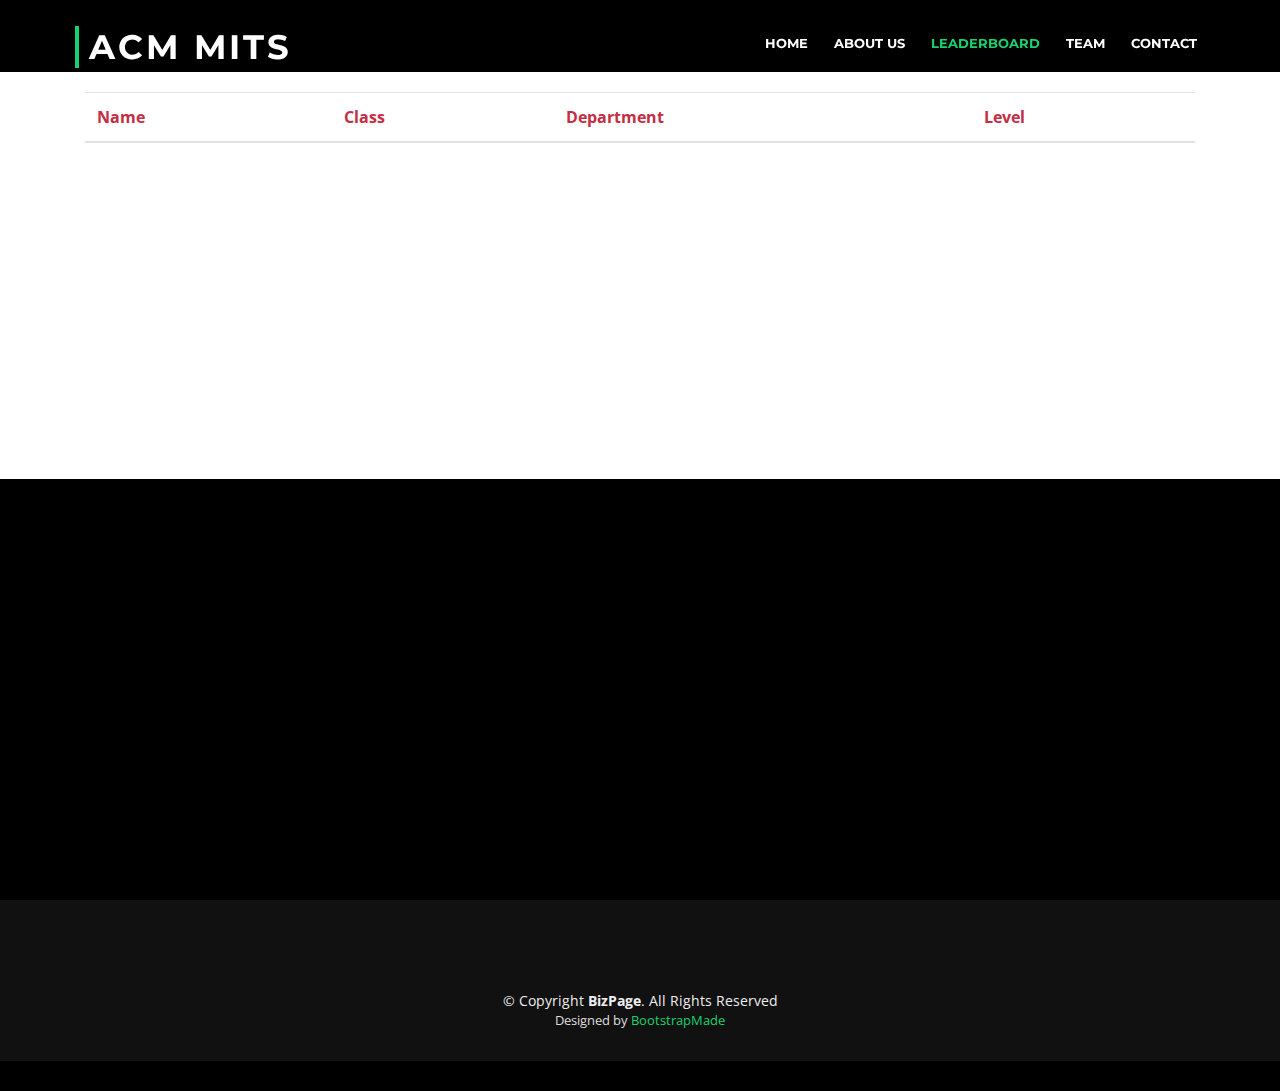
==== leaderboard.html @ e0879cdb "leaderboard added" ====
<!DOCTYPE html>
<html lang="en">
<head>
  <meta charset="utf-8">
  <title>Inquisition | MITS ACM</title>
  <meta content="width=device-width, initial-scale=1.0" name="viewport">
  <meta content="" name="keywords">
  <meta content="" name="description">

  <!-- Favicons -->
  <link href="img/favicon.png" rel="icon">
  <link href="img/apple-touch-icon.png" rel="apple-touch-icon">

  <!-- Google Fonts -->
  <link href="https://fonts.googleapis.com/css?family=Open+Sans:300,300i,400,400i,700,700i|Montserrat:300,400,500,700" rel="stylesheet">

  <!-- Bootstrap CSS File -->
  <link href="lib/bootstrap/css/bootstrap.min.css" rel="stylesheet">

  <!-- Libraries CSS Files -->
  <link href="lib/font-awesome/css/font-awesome.min.css" rel="stylesheet">
  <link href="lib/animate/animate.min.css" rel="stylesheet">
  <link href="lib/ionicons/css/ionicons.min.css" rel="stylesheet">
  <link href="lib/owlcarousel/assets/owl.carousel.min.css" rel="stylesheet">
  <link href="lib/lightbox/css/lightbox.min.css" rel="stylesheet">

  <!-- Main Stylesheet File -->
  <link href="css/style.css" rel="stylesheet">

  <!-- =======================================================
    Theme Name: BizPage
    Theme URL: https://bootstrapmade.com/bizpage-bootstrap-business-template/
    Author: BootstrapMade.com
    License: https://bootstrapmade.com/license/
  ======================================================= -->
</head>

<body>

  <!--==========================
    Header
  ============================-->
  <header id="header">
    <div class="container-fluid">

      <div id="logo" class="pull-left">
        <h1><a href="#intro" class="scrollto">ACM MITS</a></h1>
        <!-- Uncomment below if you prefer to use an image logo -->
        <!-- <a href="#intro"><img src="img/logo.png" alt="" title="" /></a>-->
      </div>

      <nav id="nav-menu-container">
        <ul class="nav-menu">
          <li><a href="index.html#intro">Home</a></li>
          <li><a href="index.html#about">About Us</a></li>
          <li  class="menu-active"><a href="#leaderboard">Leaderboard</a></li>         
          <li><a href="index.html#team">Team</a></li>
         
          <li><a href="#contact">Contact</a></li>
        </ul>
      </nav><!-- #nav-menu-container -->
    </div>
  </header> 
<!-- #header -->
 
 <!--==========================
    Table
  ============================-->
<section id="intro">
  <br><BR><BR>
    <section style="background-color: rgb(255, 255, 255); padding-top: 20px; padding-bottom: 20rem;">
      <div class="container col-md-offset-2 ">
          <div class="row">
              <div class="col-xs-12 col-md-12 table-responsive">
                  <table class="table table-hover"><thead style="color: rgb(195, 46, 69);">
                    <tr>
                        <th>Name</th>
                        <th>Class</th>
                        <th>Department</th>
                        <th>Level</th></tr>

                      </thead> 
                      <tbody>
                        
                      </tbody></table>
                    </div>
                  </div>
                </div>
              </section>
            </section>
</body>
 <!--==========================
    Table
  ============================-->


  <!--==========================
    Footer
  ============================-->

  <footer id="footer">
    <div class="footer-top">
      <div class="container">
    
    </div>

    <div class="container">
      <div class="copyright">
        &copy; Copyright <strong>BizPage</strong>. All Rights Reserved
      </div>
      <div class="credits">
        <!--
          All the links in the footer should remain intact.
          You can delete the links only if you purchased the pro version.
          Licensing information: https://bootstrapmade.com/license/
          Purchase the pro version with working PHP/AJAX contact form: https://bootstrapmade.com/buy/?theme=BizPage
        -->
        Designed by <a href="https://bootstrapmade.com/">BootstrapMade</a>
      </div>
    </div>
  </footer><!-- #footer -->

  <a href="#" class="back-to-top"><i class="fa fa-chevron-up"></i></a>
  <!-- Uncomment below i you want to use a preloader -->
  <!-- <div id="preloader"></div> -->

  <!-- JavaScript Libraries -->
  <script src="lib/jquery/jquery.min.js"></script>
  <script src="lib/jquery/jquery-migrate.min.js"></script>
  <script src="lib/bootstrap/js/bootstrap.bundle.min.js"></script>
  <script src="lib/easing/easing.min.js"></script>
  <script src="lib/superfish/hoverIntent.js"></script>
  <script src="lib/superfish/superfish.min.js"></script>
  <script src="lib/wow/wow.min.js"></script>
  <script src="lib/waypoints/waypoints.min.js"></script>
  <script src="lib/counterup/counterup.min.js"></script>
  <script src="lib/owlcarousel/owl.carousel.min.js"></script>
  <script src="lib/isotope/isotope.pkgd.min.js"></script>
  <script src="lib/lightbox/js/lightbox.min.js"></script>
  <script src="lib/touchSwipe/jquery.touchSwipe.min.js"></script>
  <!-- Contact Form JavaScript File -->
  <script src="contactform/contactform.js"></script>

  <!-- Template Main Javascript File -->
  <script src="js/main.js"></script>

</body>
</html>
---- css/style.css ----
/*
  Theme Name: BizPage
  Theme URL: https://bootstrapmade.com/bizpage-bootstrap-business-template/
  Author: BootstrapMade.com
  License: https://bootstrapmade.com/license/
*/

/*--------------------------------------------------------------
# General
--------------------------------------------------------------*/

body {
  background: #fff;
  color: #666666;
  font-family: "Open Sans", sans-serif;
}

a {
  color: #18d26e;
  transition: 0.5s;
}

a:hover,
a:active,
a:focus {
  color: #18d36e;
  outline: none;
  text-decoration: none;
}

p {
  padding: 0;
  margin: 0 0 30px 0;
}

h1,
h2,
h3,
h4,
h5,
h6 {
  font-family: "Montserrat", sans-serif;
  font-weight: 400;
  margin: 0 0 20px 0;
  padding: 0;
}

/* Back to top button */

.back-to-top {
  position: fixed;
  display: none;
  background: #18d26e;
  color: #fff;
  width: 44px;
  height: 44px;
  text-align: center;
  line-height: 1;
  font-size: 16px;
  border-radius: 50%;
  right: 15px;
  bottom: 15px;
  transition: background 0.5s;
  z-index: 11;
}

.back-to-top i {
  padding-top: 12px;
  color: #fff;
}

/* Prelaoder */

#preloader {
  position: fixed;
  top: 0;
  left: 0;
  right: 0;
  bottom: 0;
  z-index: 9999;
  overflow: hidden;
  background: #fff;
}

#preloader:before {
  content: "";
  position: fixed;
  top: calc(50% - 30px);
  left: calc(50% - 30px);
  border: 6px solid #f2f2f2;
  border-top: 6px solid #18d26e;
  border-radius: 50%;
  width: 60px;
  height: 60px;
  -webkit-animation: animate-preloader 1s linear infinite;
  animation: animate-preloader 1s linear infinite;
}

@-webkit-keyframes animate-preloader {
  0% {
    -webkit-transform: rotate(0deg);
    transform: rotate(0deg);
  }

  100% {
    -webkit-transform: rotate(360deg);
    transform: rotate(360deg);
  }
}

@keyframes animate-preloader {
  0% {
    -webkit-transform: rotate(0deg);
    transform: rotate(0deg);
  }

  100% {
    -webkit-transform: rotate(360deg);
    transform: rotate(360deg);
  }
}

/*--------------------------------------------------------------
# Header
--------------------------------------------------------------*/

#header {
  padding: 30px 0;
  height: 92px;
  position: fixed;
  left: 0;
  top: 0;
  right: 0;
  transition: all 0.5s;
  z-index: 997;
}

#header.header-scrolled {
  background: rgba(0, 0, 0, 0.9);
  padding: 20px 0;
  height: 72px;
  transition: all 0.5s;
}

#header #logo {
  float: left;
}

#header #logo h1 {
  font-size: 34px;
  margin: 0;
  padding: 0;
  line-height: 1;
  font-family: "Montserrat", sans-serif;
  font-weight: 700;
  letter-spacing: 3px;
}

#header #logo h1 a,
#header #logo h1 a:hover {
  color: #fff;
  padding-left: 10px;
  border-left: 4px solid #18d26e;
}

#header #logo img {
  padding: 0;
  margin: 0;
}

/*--------------------------------------------------------------
# Intro Section
--------------------------------------------------------------*/

#intro {
  display: table;
  width: 100%;
  height: 100vh;
  background: #000;
}

#intro .carousel-item {
  width: 100%;
  height: 100vh;
  background-size: cover;
  background-position: center;
  background-repeat: no-repeat;
}

#intro .carousel-item::before {
  content: '';
  background-color: rgba(0, 0, 0, 0.7);
  position: absolute;
  height: 100%;
  width: 100%;
  top: 0;
  right: 0;
  left: 0;
  bottom: 0;
}

#intro .carousel-container {
  display: -webkit-box;
  display: -webkit-flex;
  display: -ms-flexbox;
  display: flex;
  -webkit-box-pack: center;
  -webkit-justify-content: center;
  -ms-flex-pack: center;
  justify-content: center;
  -webkit-box-align: center;
  -webkit-align-items: center;
  -ms-flex-align: center;
  align-items: center;
  position: absolute;
  bottom: 0;
  top: 0;
  left: 0;
  right: 0;
}

#intro .carousel-background img {
  max-width: 100%;
}

#intro .carousel-content {
  text-align: center;
}

#intro h2 {
  color: #fff;
  margin-bottom: 30px;
  font-size: 48px;
  font-weight: 700;
}

#intro p {
  width: 80%;
  margin: 0 auto 30px auto;
  color: #fff;
}

#intro .carousel-fade {
  overflow: hidden;
}

#intro .carousel-fade .carousel-inner .carousel-item {
  transition-property: opacity;
}

#intro .carousel-fade .carousel-inner .carousel-item,
#intro .carousel-fade .carousel-inner .active.carousel-item-left,
#intro .carousel-fade .carousel-inner .active.carousel-item-right {
  opacity: 0;
}

#intro .carousel-fade .carousel-inner .active,
#intro .carousel-fade .carousel-inner .carousel-item-next.carousel-item-left,
#intro .carousel-fade .carousel-inner .carousel-item-prev.carousel-item-right {
  opacity: 1;
  transition: 0.5s;
}

#intro .carousel-fade .carousel-inner .carousel-item-next,
#intro .carousel-fade .carousel-inner .carousel-item-prev,
#intro .carousel-fade .carousel-inner .active.carousel-item-left,
#intro .carousel-fade .carousel-inner .active.carousel-item-right {
  left: 0;
  -webkit-transform: translate3d(0, 0, 0);
  transform: translate3d(0, 0, 0);
}

#intro .carousel-control-prev,
#intro .carousel-control-next {
  width: 10%;
}

#intro .carousel-control-next-icon,
#intro .carousel-control-prev-icon {
  background: none;
  font-size: 32px;
  line-height: 1;
}

#intro .carousel-indicators li {
  cursor: pointer;
}

#intro .btn-get-started {
  font-family: "Montserrat", sans-serif;
  font-weight: 500;
  font-size: 16px;
  letter-spacing: 1px;
  display: inline-block;
  padding: 8px 32px;
  border-radius: 50px;
  transition: 0.5s;
  margin: 10px;
  color: #fff;
  background: #18d26e ;
}

#intro .btn-get-started:hover {
  background: #fff;
  color: #18d26e;
}

/*--------------------------------------------------------------
# Navigation Menu
--------------------------------------------------------------*/

/* Nav Menu Essentials */

.nav-menu,
.nav-menu * {
  margin: 0;
  padding: 0;
  list-style: none;
}

.nav-menu ul {
  position: absolute;
  display: none;
  top: 100%;
  left: 0;
  z-index: 99;
}

.nav-menu li {
  position: relative;
  white-space: nowrap;
}

.nav-menu > li {
  float: left;
}

.nav-menu li:hover > ul,
.nav-menu li.sfHover > ul {
  display: block;
}

.nav-menu ul ul {
  top: 0;
  left: 100%;
}

.nav-menu ul li {
  min-width: 180px;
}

/* Nav Menu Arrows */

.sf-arrows .sf-with-ul {
  padding-right: 30px;
}

.sf-arrows .sf-with-ul:after {
  content: "\f107";
  position: absolute;
  right: 15px;
  font-family: FontAwesome;
  font-style: normal;
  font-weight: normal;
}

.sf-arrows ul .sf-with-ul:after {
  content: "\f105";
}

/* Nav Meu Container */

#nav-menu-container {
  float: right;
  margin: 0;
}

/* Nav Meu Styling */

.nav-menu a {
  padding: 0 8px 10px 8px;
  text-decoration: none;
  display: inline-block;
  color: #fff;
  font-family: "Montserrat", sans-serif;
  font-weight: 700;
  font-size: 13px;
  text-transform: uppercase;
  outline: none;
}

.nav-menu li:hover > a,
.nav-menu > .menu-active > a {
  color: #18d26e;
}

.nav-menu > li {
  margin-left: 10px;
}

.nav-menu ul {
  margin: 4px 0 0 0;
  padding: 10px;
  box-shadow: 0px 0px 30px rgba(127, 137, 161, 0.25);
  background: #fff;
}

.nav-menu ul li {
  transition: 0.3s;
}

.nav-menu ul li a {
  padding: 10px;
  color: #333;
  transition: 0.3s;
  display: block;
  font-size: 13px;
  text-transform: none;
}

.nav-menu ul li:hover > a {
  color: #18d26e;
}

.nav-menu ul ul {
  margin: 0;
}

/* Mobile Nav Toggle */

#mobile-nav-toggle {
  position: fixed;
  right: 0;
  top: 0;
  z-index: 999;
  margin: 20px 20px 0 0;
  border: 0;
  background: none;
  font-size: 24px;
  display: none;
  transition: all 0.4s;
  outline: none;
  cursor: pointer;
}

#mobile-nav-toggle i {
  color: #fff;
}

/* Mobile Nav Styling */

#mobile-nav {
  position: fixed;
  top: 0;
  padding-top: 18px;
  bottom: 0;
  z-index: 998;
  background: rgba(0, 0, 0, 0.8);
  left: -260px;
  width: 260px;
  overflow-y: auto;
  transition: 0.4s;
}

#mobile-nav ul {
  padding: 0;
  margin: 0;
  list-style: none;
}

#mobile-nav ul li {
  position: relative;
}

#mobile-nav ul li a {
  color: #fff;
  font-size: 13px;
  text-transform: uppercase;
  overflow: hidden;
  padding: 10px 22px 10px 15px;
  position: relative;
  text-decoration: none;
  width: 100%;
  display: block;
  outline: none;
  font-weight: 700;
  font-family: "Montserrat", sans-serif;
}

#mobile-nav ul li a:hover {
  color: #18d26e;
}

#mobile-nav ul li li {
  padding-left: 30px;
}

#mobile-nav ul li.menu-active a {
  color: #18d26e;
}

#mobile-nav ul .menu-has-children i {
  position: absolute;
  right: 0;
  z-index: 99;
  padding: 15px;
  cursor: pointer;
  color: #fff;
}

#mobile-nav ul .menu-has-children i.fa-chevron-up {
  color: #18d26e;
}

#mobile-nav ul .menu-has-children li a {
  text-transform: none;
}

#mobile-nav ul .menu-item-active {
  color: #18d26e;
}

#mobile-body-overly {
  width: 100%;
  height: 100%;
  z-index: 997;
  top: 0;
  left: 0;
  position: fixed;
  background: rgba(0, 0, 0, 0.7);
  display: none;
}

/* Mobile Nav body classes */

body.mobile-nav-active {
  overflow: hidden;
}

body.mobile-nav-active #mobile-nav {
  left: 0;
}

body.mobile-nav-active #mobile-nav-toggle {
  color: #fff;
}

/*--------------------------------------------------------------
# Sections
--------------------------------------------------------------*/

/* Sections Header
--------------------------------*/

.section-header h3 {
  font-size: 32px;
  color: #111;
  text-transform: uppercase;
  text-align: center;
  font-weight: 700;
  position: relative;
  padding-bottom: 15px;
}

.section-header h3::before {
  content: '';
  position: absolute;
  display: block;
  width: 120px;
  height: 1px;
  background: #ddd;
  bottom: 1px;
  left: calc(50% - 60px);
}

.section-header h3::after {
  content: '';
  position: absolute;
  display: block;
  width: 40px;
  height: 3px;
  background: #18d26e;
  bottom: 0;
  left: calc(50% - 20px);
}

.section-header p {
  text-align: center;
  padding-bottom: 30px;
  color: #333;
}

/* Section with background
--------------------------------*/

.section-bg {
  background: #f7f7f7;
}

/* Featured Services Section
--------------------------------*/

#featured-services {
  background: #000;
}

#featured-services .box {
  padding: 30px 20px;
}

#featured-services .box-bg {
  background-image: linear-gradient(0deg, #000000 0%, #242323 50%, #000000 100%);
}

#featured-services i {
  color: #18d26e;
  font-size: 48px;
  display: inline-block;
  line-height: 1;
}

#featured-services h4 {
  font-weight: 400;
  margin: 15px 0;
  font-size: 18px;
}

#featured-services h4 a {
  color: #fff;
}

#featured-services h4 a:hover {
  color: #18d26e;
}

#featured-services p {
  font-size: 14px;
  line-height: 24px;
  color: #fff;
  margin-bottom: 0;
}

/* About Us Section
--------------------------------*/

#about {
  background: url("../img/about-bg.jpg") center top no-repeat fixed;
  background-size: cover;
  padding: 60px 0 40px 0;
  position: relative;
}

#about::before {
  content: '';
  position: absolute;
  left: 0;
  right: 0;
  top: 0;
  bottom: 0;
  background: rgba(255, 255, 255, 0.92);
  z-index: 9;
}

#about .container {
  position: relative;
  z-index: 10;
}

#about .about-col {
  background: #fff;
  border-radius: 0 0 4px 4px;
  box-shadow: 0px 2px 12px rgba(0, 0, 0, 0.08);
  margin-bottom: 20px;
  

}

#about .about-col .img {
  position: relative;
}

#about .about-col .img img {
  border-radius: 4px 4px 0 0;
}

#about .about-col .icon {
  width: 64px;
  height: 64px;
  padding-top: 8px;
  text-align: center;
  position: absolute;
  background-color: #18d26e;
  border-radius: 50%;
  text-align: center;
  border: 4px solid #fff;
  left: calc( 50% - 32px);
  bottom: -30px;
  transition: 0.3s;
}

#about .about-col i {
  font-size: 36px;
  line-height: 1;
  color: #fff;
  transition: 0.3s;
}

#about .about-col:hover .icon {
  background-color: #fff;
}

#about .about-col:hover i {
  color: #18d26e;
}

#about .about-col h2 {
  color: #000;
  text-align: center;
  font-weight: 700;
  font-size: 20px;
  padding: 0;
  margin: 40px 0 12px 0;
}

#about .about-col h2 a {
  color: #000;
}

#about .about-col h2 a:hover {
  color: #18d26e;
}

#about .about-col p {
  font-size: 14px;
  line-height: 24px;
  color: #333;
  margin-bottom: 0;
  padding: 0 20px 20px 20px;
}

/* Services Section
--------------------------------*/

#services {
  background: #fff;
  background-size: cover;
  padding: 60px 0 40px 0;
}

#services .box {
  margin-bottom: 30px;
}

#services .icon {
  float: left;
}

#services .icon i {
  color: #18d26e;
  font-size: 36px;
  line-height: 1;
  transition: 0.5s;
}

#services .title {
  margin-left: 60px;
  font-weight: 700;
  margin-bottom: 15px;
  font-size: 18px;
}

#services .title a {
  color: #111;
}

#services .box:hover .title a {
  color: #18d26e;
}

#services .description {
  font-size: 14px;
  margin-left: 60px;
  line-height: 24px;
  margin-bottom: 0;
}

/* Call To Action Section
--------------------------------*/

#call-to-action {
  background: linear-gradient(rgba(0, 142, 99, 0.1), rgba(0, 0, 0, 0.1)), url(../img/call-to-action-bg.jpg) fixed center center;
  background-size: cover;
  padding: 60px 0;
}

#call-to-action h3 {
  color: #fff;
  font-size: 28px;
  font-weight: 700;
}

#call-to-action p {
  color: #fff;
}

#call-to-action .cta-btn {
  font-family: "Montserrat", sans-serif;
  text-transform: uppercase;
  font-weight: 500;
  font-size: 16px;
  letter-spacing: 1px;
  display: inline-block;
  padding: 8px 28px;
  border-radius: 25px;
  transition: 0.5s;
  margin-top: 10px;
  border: 2px solid #fff;
  color: #fff;
}

#call-to-action .cta-btn:hover {
  background: #18d26e;
  border: 2px solid #18d26e;
}

/* Call To Action Section
--------------------------------*/

#skills {
  padding: 60px 0;
}

#skills .progress {
  height: 35px;
  margin-bottom: 10px;
}

#skills .progress .skill {
  font-family: "Open Sans", sans-serif;
  line-height: 35px;
  padding: 0;
  margin: 0 0 0 20px;
  text-transform: uppercase;
}

#skills .progress .skill .val {
  float: right;
  font-style: normal;
  margin: 0 20px 0 0;
}

#skills .progress-bar {
  width: 1px;
  text-align: left;
  transition: .9s;
}

/* Facts Section
--------------------------------*/

#facts {
  background: url("../img/facts-bg.jpg") center top no-repeat fixed;
  background-size: cover;
  padding: 60px 0 0 0;
  position: relative;
}

#facts::before {
  content: '';
  position: absolute;
  left: 0;
  right: 0;
  top: 0;
  bottom: 0;
  background: rgba(255, 255, 255, 0.88);
  z-index: 9;
}

#facts .container {
  position: relative;
  z-index: 10;
}

#facts .counters span {
  font-family: "Montserrat", sans-serif;
  font-weight: bold;
  font-size: 48px;
  display: block;
  color: #18d26e;
}

#facts .counters p {
  padding: 0;
  margin: 0 0 20px 0;
  font-family: "Montserrat", sans-serif;
  font-size: 14px;
  color: #111;
}

#facts .facts-img {
  text-align: center;
  padding-top: 30px;
}

/* Portfolio Section
--------------------------------*/

#portfolio {
  padding: 60px 0;
}

#portfolio #portfolio-flters {
  padding: 0;
  margin: 5px 0 35px 0;
  list-style: none;
  text-align: center;
}

#portfolio #portfolio-flters li {
  cursor: pointer;
  margin: 15px 15px 15px 0;
  display: inline-block;
  padding: 10px 20px;
  font-size: 12px;
  line-height: 20px;
  color: #666666;
  border-radius: 4px;
  text-transform: uppercase;
  background: #fff;
  margin-bottom: 5px;
  transition: all 0.3s ease-in-out;
}

#portfolio #portfolio-flters li:hover,
#portfolio #portfolio-flters li.filter-active {
  background: #18d26e;
  color: #fff;
}

#portfolio #portfolio-flters li:last-child {
  margin-right: 0;
}

#portfolio .portfolio-wrap {
  box-shadow: 0px 2px 12px rgba(0, 0, 0, 0.08);
  transition: 0.3s;
}

#portfolio .portfolio-wrap:hover {
  box-shadow: 0px 4px 14px rgba(0, 0, 0, 0.16);
}

#portfolio .portfolio-item {
  position: relative;
  height: 360px;
  overflow: hidden;
}

#portfolio .portfolio-item figure {
  background: #000;
  overflow: hidden;
  height: 240px;
  position: relative;
  border-radius: 4px 4px 0 0;
  margin: 0;
}

#portfolio .portfolio-item figure:hover img {
  opacity: 0.4;
  transition: 0.3s;
}

#portfolio .portfolio-item figure .link-preview,
#portfolio .portfolio-item figure .link-details {
  position: absolute;
  display: inline-block;
  opacity: 0;
  line-height: 1;
  text-align: center;
  width: 36px;
  height: 36px;
  background: #fff;
  border-radius: 50%;
  transition: 0.2s linear;
}

#portfolio .portfolio-item figure .link-preview i,
#portfolio .portfolio-item figure .link-details i {
  padding-top: 6px;
  font-size: 22px;
  color: #333;
}

#portfolio .portfolio-item figure .link-preview:hover,
#portfolio .portfolio-item figure .link-details:hover {
  background: #18d26e;
}

#portfolio .portfolio-item figure .link-preview:hover i,
#portfolio .portfolio-item figure .link-details:hover i {
  color: #fff;
}

#portfolio .portfolio-item figure .link-preview {
  left: calc(50% - 38px);
  top: calc(50% - 18px);
}

#portfolio .portfolio-item figure .link-details {
  right: calc(50% - 38px);
  top: calc(50% - 18px);
}

#portfolio .portfolio-item figure:hover .link-preview {
  opacity: 1;
  left: calc(50% - 44px);
}

#portfolio .portfolio-item figure:hover .link-details {
  opacity: 1;
  right: calc(50% - 44px);
}

#portfolio .portfolio-item .portfolio-info {
  background: #fff;
  text-align: center;
  padding: 30px;
  height: 90px;
  border-radius: 0 0 3px 3px;
}

#portfolio .portfolio-item .portfolio-info h4 {
  font-size: 18px;
  line-height: 1px;
  font-weight: 700;
  margin-bottom: 18px;
  padding-bottom: 0;
}

#portfolio .portfolio-item .portfolio-info h4 a {
  color: #333;
}

#portfolio .portfolio-item .portfolio-info h4 a:hover {
  color: #18d26e;
}

#portfolio .portfolio-item .portfolio-info p {
  padding: 0;
  margin: 0;
  color: #b8b8b8;
  font-weight: 500;
  font-size: 14px;
  text-transform: uppercase;
}

/* Clients Section
--------------------------------*/

#clients {
  padding: 60px 0;
}

#clients img {
  max-width: 100%;
  opacity: 0.5;
  transition: 0.3s;
  padding: 15px 0;
}

#clients img:hover {
  opacity: 1;
}

#clients .owl-nav,
#clients .owl-dots {
  margin-top: 5px;
  text-align: center;
}

#clients .owl-dot {
  display: inline-block;
  margin: 0 5px;
  width: 12px;
  height: 12px;
  border-radius: 50%;
  background-color: #ddd;
}

#clients .owl-dot.active {
  background-color: #18d26e;
}

/* Testimonials Section
--------------------------------*/

#testimonials {
  padding: 60px 0;
}

#testimonials .section-header {
  margin-bottom: 40px;
}

#testimonials .testimonial-item {
  text-align: center;
}

#testimonials .testimonial-item .testimonial-img {
  width: 120px;
  border-radius: 50%;
  border: 4px solid #fff;
  margin: 0 auto;
}

#testimonials .testimonial-item h3 {
  font-size: 20px;
  font-weight: bold;
  margin: 10px 0 5px 0;
  color: #111;
}

#testimonials .testimonial-item h4 {
  font-size: 14px;
  color: #999;
  margin: 0 0 15px 0;
}

#testimonials .testimonial-item .quote-sign-left {
  margin-top: -15px;
  padding-right: 10px;
  display: inline-block;
  width: 37px;
}

#testimonials .testimonial-item .quote-sign-right {
  margin-bottom: -15px;
  padding-left: 10px;
  display: inline-block;
  max-width: 100%;
  width: 37px;
}

#testimonials .testimonial-item p {
  font-style: italic;
  margin: 0 auto 15px auto;
}

#testimonials .owl-nav,
#testimonials .owl-dots {
  margin-top: 5px;
  text-align: center;
}

#testimonials .owl-dot {
  display: inline-block;
  margin: 0 5px;
  width: 12px;
  height: 12px;
  border-radius: 50%;
  background-color: #ddd;
}

#testimonials .owl-dot.active {
  background-color: #18d26e;
}

/* Team Section
--------------------------------*/

#team {
  background: #fff;
  padding: 60px 0;
}

#team .member {
  text-align: center;
  margin-bottom: 20px;
  background: #000;
  position: relative;
}

#team .member .member-info {
  opacity: 0;
  display: -webkit-box;
  display: -webkit-flex;
  display: -ms-flexbox;
  display: flex;
  -webkit-box-pack: center;
  -webkit-justify-content: center;
  -ms-flex-pack: center;
  justify-content: center;
  -webkit-box-align: center;
  -webkit-align-items: center;
  -ms-flex-align: center;
  align-items: center;
  position: absolute;
  bottom: 0;
  top: 0;
  left: 0;
  right: 0;
  transition: 0.2s;
}

#team .member .member-info-content {
  margin-top: -50px;
  transition: margin 0.2s;
}

#team .member:hover .member-info {
  background: rgba(0, 0, 0, 0.7);
  opacity: 1;
  transition: 0.4s;
}

#team .member:hover .member-info-content {
  margin-top: 0;
  transition: margin 0.4s;
}

#team .member h4 {
  font-weight: 700;
  margin-bottom: 2px;
  font-size: 18px;
  color: #fff;
}

#team .member span {
  font-style: italic;
  display: block;
  font-size: 13px;
  color: #fff;
}

#team .member .social {
  margin-top: 15px;
}

#team .member .social a {
  transition: none;
  color: #fff;
}

#team .member .social a:hover {
  color: #18d26e;
}

#team .member .social i {
  font-size: 18px;
  margin: 0 2px;
}

/* Contact Section
--------------------------------*/

#contact {
  padding: 60px 0;
}

#contact .contact-info {
  margin-bottom: 20px;
  text-align: center;
}

#contact .contact-info i {
  font-size: 48px;
  display: inline-block;
  margin-bottom: 10px;
  color: #18d26e;
}

#contact .contact-info address,
#contact .contact-info p {
  margin-bottom: 0;
  color: #000;
}

#contact .contact-info h3 {
  font-size: 18px;
  margin-bottom: 15px;
  font-weight: bold;
  text-transform: uppercase;
  color: #999;
}

#contact .contact-info a {
  color: #000;
}

#contact .contact-info a:hover {
  color: #18d26e;
}

#contact .contact-address,
#contact .contact-phone,
#contact .contact-email {
  margin-bottom: 20px;
}

#contact .form #sendmessage {
  color: #18d26e;
  border: 1px solid #18d26e;
  display: none;
  text-align: center;
  padding: 15px;
  font-weight: 600;
  margin-bottom: 15px;
}

#contact .form #errormessage {
  color: red;
  display: none;
  border: 1px solid red;
  text-align: center;
  padding: 15px;
  font-weight: 600;
  margin-bottom: 15px;
}

#contact .form #sendmessage.show,
#contact .form #errormessage.show,
#contact .form .show {
  display: block;
}

#contact .form .validation {
  color: red;
  display: none;
  margin: 0 0 20px;
  font-weight: 400;
  font-size: 13px;
}

#contact .form input,
#contact .form textarea {
  padding: 10px 14px;
  border-radius: 0;
  box-shadow: none;
  font-size: 15px;
}

#contact .form button[type="submit"] {
  background: #18d26e;
  border: 0;
  padding: 10px 30px;
  color: #fff;
  transition: 0.4s;
  cursor: pointer;
}

#contact .form button[type="submit"]:hover {
  background: #13a456;
}

/*--------------------------------------------------------------
# Footer
--------------------------------------------------------------*/

#footer {
  background: #000;
  padding: 0 0 30px 0;
  color: #eee;
  font-size: 14px;
}

#footer .footer-top {
  background: #111;
  padding: 60px 0 30px 0;
}

#footer .footer-top .footer-info {
  margin-bottom: 30px;
}

#footer .footer-top .footer-info h3 {
  font-size: 34px;
  margin: 0 0 20px 0;
  padding: 2px 0 2px 10px;
  line-height: 1;
  font-family: "Montserrat", sans-serif;
  font-weight: 700;
  letter-spacing: 3px;
  border-left: 4px solid #18d26e;
}

#footer .footer-top .footer-info p {
  font-size: 14px;
  line-height: 24px;
  margin-bottom: 0;
  font-family: "Montserrat", sans-serif;
  color: #eee;
}

#footer .footer-top .social-links a {
  font-size: 18px;
  display: inline-block;
  background: #333;
  color: #eee;
  line-height: 1;
  padding: 8px 0;
  margin-right: 4px;
  border-radius: 50%;
  text-align: center;
  width: 36px;
  height: 36px;
  transition: 0.3s;
}

#footer .footer-top .social-links a:hover {
  background: #18d26e;
  color: #fff;
}

#footer .footer-top h4 {
  font-size: 14px;
  font-weight: bold;
  color: #fff;
  text-transform: uppercase;
  position: relative;
  padding-bottom: 12px;
}

#footer .footer-top h4::before,
#footer .footer-top h4::after {
  content: '';
  position: absolute;
  left: 0;
  bottom: 0;
  height: 2px;
}

#footer .footer-top h4::before {
  right: 0;
  background: #555;
}

#footer .footer-top h4::after {
  background: #18d26e;
  width: 60px;
}

#footer .footer-top .footer-links {
  margin-bottom: 30px;
}

#footer .footer-top .footer-links ul {
  list-style: none;
  padding: 0;
  margin: 0;
}

#footer .footer-top .footer-links ul i {
  padding-right: 8px;
  color: #ddd;
}

#footer .footer-top .footer-links ul li {
  border-bottom: 1px solid #333;
  padding: 10px 0;
}

#footer .footer-top .footer-links ul li:first-child {
  padding-top: 0;
}

#footer .footer-top .footer-links ul a {
  color: #eee;
}

#footer .footer-top .footer-links ul a:hover {
  color: #18d26e;
}

#footer .footer-top .footer-contact {
  margin-bottom: 30px;
}

#footer .footer-top .footer-contact p {
  line-height: 26px;
}

#footer .footer-top .footer-newsletter {
  margin-bottom: 30px;
}

#footer .footer-top .footer-newsletter input[type="email"] {
  border: 0;
  padding: 6px 8px;
  width: 65%;
}

#footer .footer-top .footer-newsletter input[type="submit"] {
  background: #18d26e;
  border: 0;
  width: 35%;
  padding: 6px 0;
  text-align: center;
  color: #fff;
  transition: 0.3s;
  cursor: pointer;
}

#footer .footer-top .footer-newsletter input[type="submit"]:hover {
  background: #13a456;
}

#footer .copyright {
  text-align: center;
  padding-top: 30px;
}

#footer .credits {
  text-align: center;
  font-size: 13px;
  color: #ddd;
}

/*--------------------------------------------------------------
# Responsive Media Queries
--------------------------------------------------------------*/

@media (min-width: 768px) {
  #contact .contact-address,
  #contact .contact-phone,
  #contact .contact-email {
    padding: 20px 0;
  }

  #contact .contact-phone {
    border-left: 1px solid #ddd;
    border-right: 1px solid #ddd;
  }
}

@media (min-width: 992px) {
  #testimonials .testimonial-item p {
    width: 80%;
  }
}

@media (min-width: 1024px) {
  #header #logo {
    padding-left: 60px;
  }

  #intro p {
    width: 100%;
  
  }

  #intro .carousel-control-prev,
  #intro .carousel-control-next {
    width: 5%;
  }

  #nav-menu-container {
    padding-right: 60px;
  }
}

@media (max-width: 768px) {
  .back-to-top {
    bottom: 15px;
  }

  #header #logo h1 {
    font-size: 28px;
  }

  #header #logo img {
    max-height: 40px;
  }

  #intro h2 {
    font-size: 28px;

  }

  #nav-menu-container {
    display: none;
  }

  #mobile-nav-toggle {
    display: inline;
  }
}
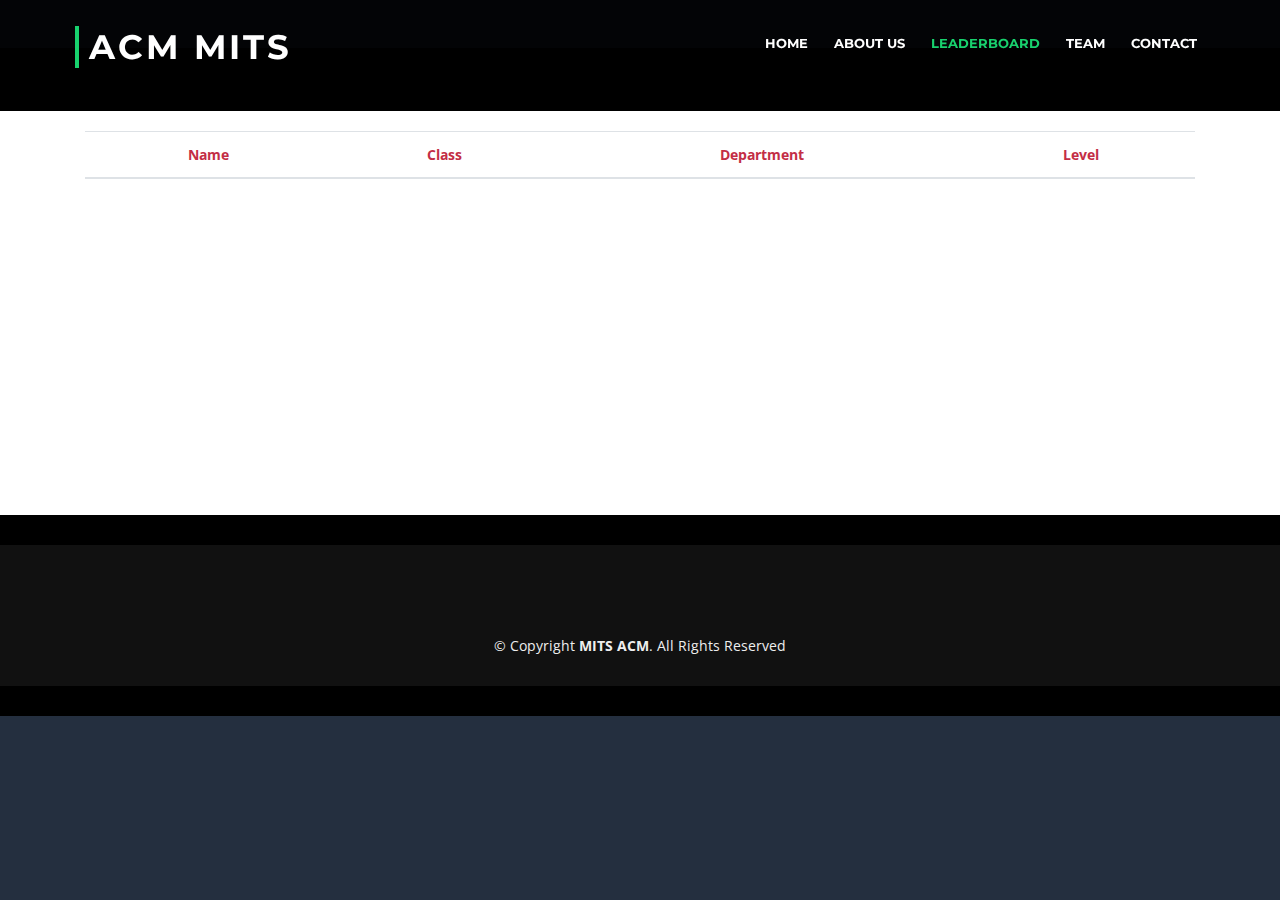
==== commit 47601770: "loader updated" ====
--- a/leaderboard.html
+++ b/leaderboard.html
@@ -1,148 +1,163 @@
-<!DOCTYPE html>
-<html lang="en">
-<head>
-  <meta charset="utf-8">
-  <title>Inquisition | MITS ACM</title>
-  <meta content="width=device-width, initial-scale=1.0" name="viewport">
-  <meta content="" name="keywords">
-  <meta content="" name="description">
-
-  <!-- Favicons -->
-  <link href="img/favicon.png" rel="icon">
-  <link href="img/apple-touch-icon.png" rel="apple-touch-icon">
-
-  <!-- Google Fonts -->
-  <link href="https://fonts.googleapis.com/css?family=Open+Sans:300,300i,400,400i,700,700i|Montserrat:300,400,500,700" rel="stylesheet">
-
-  <!-- Bootstrap CSS File -->
-  <link href="lib/bootstrap/css/bootstrap.min.css" rel="stylesheet">
-
-  <!-- Libraries CSS Files -->
-  <link href="lib/font-awesome/css/font-awesome.min.css" rel="stylesheet">
-  <link href="lib/animate/animate.min.css" rel="stylesheet">
-  <link href="lib/ionicons/css/ionicons.min.css" rel="stylesheet">
-  <link href="lib/owlcarousel/assets/owl.carousel.min.css" rel="stylesheet">
-  <link href="lib/lightbox/css/lightbox.min.css" rel="stylesheet">
-
-  <!-- Main Stylesheet File -->
-  <link href="css/style.css" rel="stylesheet">
-
-  <!-- =======================================================
-    Theme Name: BizPage
-    Theme URL: https://bootstrapmade.com/bizpage-bootstrap-business-template/
-    Author: BootstrapMade.com
-    License: https://bootstrapmade.com/license/
-  ======================================================= -->
-</head>
-
-<body>
-
-  <!--==========================
-    Header
-  ============================-->
-  <header id="header">
-    <div class="container-fluid">
-
-      <div id="logo" class="pull-left">
-        <h1><a href="#intro" class="scrollto">ACM MITS</a></h1>
-        <!-- Uncomment below if you prefer to use an image logo -->
-        <!-- <a href="#intro"><img src="img/logo.png" alt="" title="" /></a>-->
-      </div>
-
-      <nav id="nav-menu-container">
-        <ul class="nav-menu">
-          <li><a href="index.html#intro">Home</a></li>
-          <li><a href="index.html#about">About Us</a></li>
-          <li  class="menu-active"><a href="#leaderboard">Leaderboard</a></li>         
-          <li><a href="index.html#team">Team</a></li>
-         
-          <li><a href="#contact">Contact</a></li>
-        </ul>
-      </nav><!-- #nav-menu-container -->
-    </div>
-  </header> 
-<!-- #header -->
- 
- <!--==========================
-    Table
-  ============================-->
-<section id="intro">
-  <br><BR><BR>
-    <section style="background-color: rgb(255, 255, 255); padding-top: 20px; padding-bottom: 20rem;">
-      <div class="container col-md-offset-2 ">
-          <div class="row">
-              <div class="col-xs-12 col-md-12 table-responsive">
-                  <table class="table table-hover"><thead style="color: rgb(195, 46, 69);">
-                    <tr>
-                        <th>Name</th>
-                        <th>Class</th>
-                        <th>Department</th>
-                        <th>Level</th></tr>
-
-                      </thead> 
-                      <tbody>
-                        
-                      </tbody></table>
-                    </div>
-                  </div>
-                </div>
-              </section>
-            </section>
-</body>
- <!--==========================
-    Table
-  ============================-->
-
-
-  <!--==========================
-    Footer
-  ============================-->
-
-  <footer id="footer">
-    <div class="footer-top">
-      <div class="container">
-    
-    </div>
-
-    <div class="container">
-      <div class="copyright">
-        &copy; Copyright <strong>BizPage</strong>. All Rights Reserved
-      </div>
-      <div class="credits">
-        <!--
-          All the links in the footer should remain intact.
-          You can delete the links only if you purchased the pro version.
-          Licensing information: https://bootstrapmade.com/license/
-          Purchase the pro version with working PHP/AJAX contact form: https://bootstrapmade.com/buy/?theme=BizPage
-        -->
-        Designed by <a href="https://bootstrapmade.com/">BootstrapMade</a>
-      </div>
-    </div>
-  </footer><!-- #footer -->
-
-  <a href="#" class="back-to-top"><i class="fa fa-chevron-up"></i></a>
-  <!-- Uncomment below i you want to use a preloader -->
-  <!-- <div id="preloader"></div> -->
-
-  <!-- JavaScript Libraries -->
-  <script src="lib/jquery/jquery.min.js"></script>
-  <script src="lib/jquery/jquery-migrate.min.js"></script>
-  <script src="lib/bootstrap/js/bootstrap.bundle.min.js"></script>
-  <script src="lib/easing/easing.min.js"></script>
-  <script src="lib/superfish/hoverIntent.js"></script>
-  <script src="lib/superfish/superfish.min.js"></script>
-  <script src="lib/wow/wow.min.js"></script>
-  <script src="lib/waypoints/waypoints.min.js"></script>
-  <script src="lib/counterup/counterup.min.js"></script>
-  <script src="lib/owlcarousel/owl.carousel.min.js"></script>
-  <script src="lib/isotope/isotope.pkgd.min.js"></script>
-  <script src="lib/lightbox/js/lightbox.min.js"></script>
-  <script src="lib/touchSwipe/jquery.touchSwipe.min.js"></script>
-  <!-- Contact Form JavaScript File -->
-  <script src="contactform/contactform.js"></script>
-
-  <!-- Template Main Javascript File -->
-  <script src="js/main.js"></script>
-
-</body>
-</html>
+<!DOCTYPE html>
+<html lang="en">
+<head>
+  <meta charset="utf-8">
+  <title>Inquisition | MITS ACM</title>
+  <meta content="width=device-width, initial-scale=1.0" name="viewport">
+  <meta content="" name="keywords">
+  <meta content="" name="description">
+
+  <!-- Favicons -->
+  <link href="img/favicon.png" rel="icon">
+  <link href="img/apple-touch-icon.png" rel="apple-touch-icon">
+
+  <!-- Google Fonts -->
+  <link href="https://fonts.googleapis.com/css?family=Open+Sans:300,300i,400,400i,700,700i|Montserrat:300,400,500,700" rel="stylesheet">
+
+  <!-- Bootstrap CSS File -->
+  <link href="lib/bootstrap/css/bootstrap.min.css" rel="stylesheet">
+
+  <!-- Libraries CSS Files -->
+  <link href="lib/font-awesome/css/font-awesome.min.css" rel="stylesheet">
+  <link href="lib/animate/animate.min.css" rel="stylesheet">
+  <link href="lib/ionicons/css/ionicons.min.css" rel="stylesheet">
+  <link href="lib/owlcarousel/assets/owl.carousel.min.css" rel="stylesheet">
+  <link href="lib/lightbox/css/lightbox.min.css" rel="stylesheet">
+
+  <!-- Main Stylesheet File -->
+  <link href="css/style.css" rel="stylesheet">
+ 
+
+
+ 
+</head>
+
+<body onload="myFunction()">
+
+<div class="loader-wrapper">
+      <span class="loader"><span class="loader-inner"></span></span>
+    </div>
+
+   
+  <!--==========================
+    Header
+  ============================-->
+  <header id="header">
+    <div class="container-fluid">
+
+      <div id="logo" class="pull-left">
+        <h1><a href="#intro" class="scrollto">ACM MITS</a></h1>
+        <!-- Uncomment below if you prefer to use an image logo -->
+        <!-- <a href="#intro"><img src="img/logo.png" alt="" title="" /></a>-->
+      </div>
+
+      <nav id="nav-menu-container">
+        <ul class="nav-menu">
+          <li><a href="index.html#intro">Home</a></li>
+          <li><a href="index.html#about">About Us</a></li>
+          <li  class="menu-active"><a href="#leaderboard">Leaderboard</a></li>         
+          <li><a href="team.html">Team</a></li>
+         
+          <li><a href="#contact">Contact</a></li>
+        </ul>
+      </nav><!-- #nav-menu-container -->
+    </div>
+  </header> 
+<!-- #header -->
+ <br><br>
+ <!--==========================
+    Table
+  ============================-->
+<section id="footer">
+  <br><BR><BR>
+    <section style="background-color: rgb(255, 255, 255); padding-top: 20px; padding-bottom: 20rem;">
+      <div class="container col-md-offset-2 ">
+          <div class="row">
+              <div class="col-xs-12 col-md-12 table-responsive">
+                  <table class="table table-hover"><thead style="color: rgb(195, 46, 69);">
+                    <tr>
+                        <th>Name</th>
+                        <th>Class</th>
+                        <th>Department</th>
+                        <th>Level</th></tr>
+
+                      </thead> 
+                      <tbody>
+                        
+                      </tbody></table>
+                    </div>
+                  </div>
+                </div>
+              </section>
+            </section>
+
+
+
+ <!--==========================
+    Table
+  ============================-->
+
+
+  <!--==========================
+    Footer
+  ============================-->
+
+  <footer id="footer">
+    <div class="footer-top">
+      <div class="container">
+    
+    </div>
+
+    <div class="container">
+      <div class="copyright">
+        &copy; Copyright <strong>MITS ACM</strong>. All Rights Reserved
+      </div>
+      <div class="credits">
+        <!--
+          All the links in the footer should remain intact.
+          You can delete the links only if you purchased the pro version.
+          Licensing information: https://bootstrapmade.com/license/
+          Purchase the pro version with working PHP/AJAX contact form: https://bootstrapmade.com/buy/?theme=BizPage
+        -->
+        
+      </div>
+    </div>
+  </footer><!-- #footer -->
+
+  <a href="#" class="back-to-top"><i class="fa fa-chevron-up"></i></a>
+  <!-- Uncomment below i you want to use a preloader -->
+  <!-- <div id="preloader"></div> -->
+
+  <!-- JavaScript Libraries -->
+  <script src="lib/jquery/jquery.min.js"></script>
+  <script src="lib/jquery/jquery-migrate.min.js"></script>
+  <script src="lib/bootstrap/js/bootstrap.bundle.min.js"></script>
+  <script src="lib/easing/easing.min.js"></script>
+  <script src="lib/superfish/hoverIntent.js"></script>
+  <script src="lib/superfish/superfish.min.js"></script>
+  <script src="lib/wow/wow.min.js"></script>
+  <script src="lib/waypoints/waypoints.min.js"></script>
+  <script src="lib/counterup/counterup.min.js"></script>
+  <script src="lib/owlcarousel/owl.carousel.min.js"></script>
+  <script src="lib/isotope/isotope.pkgd.min.js"></script>
+  <script src="lib/lightbox/js/lightbox.min.js"></script>
+  <script src="lib/touchSwipe/jquery.touchSwipe.min.js"></script>
+  <!-- Contact Form JavaScript File -->
+  <script src="contactform/contactform.js"></script>
+
+  <!-- Template Main Javascript File -->
+  <script src="js/main.js"></script>
+   <script>
+
+ 
+
+//paste this code under the head tag or in a separate js file.
+  // Wait for window load
+  $(window).load(function() {
+    // Animate loader off screen
+    $(".loader-wrapper").fadeOut("slow");;
+  });
+  </script>
+  
+</body>
+</html>
--- a/css/style.css
+++ b/css/style.css
@@ -133,9 +133,10 @@
   right: 0;
   transition: all 0.5s;
   z-index: 997;
-}
-
-#header.header-scrolled {
+  background: rgba(0, 0, 0, 0.9);
+}
+
+#header .header-scrolled {
   background: rgba(0, 0, 0, 0.9);
   padding: 20px 0;
   height: 72px;
@@ -221,6 +222,8 @@
 
 #intro .carousel-background img {
   max-width: 100%;
+  opacity: .35;
+
 }
 
 #intro .carousel-content {
@@ -236,7 +239,7 @@
 
 #intro p {
   width: 80%;
-  margin: 0 auto 30px auto;
+  margin: 0 auto 5px auto;
   color: #fff;
 }
 
@@ -258,7 +261,7 @@
 #intro .carousel-fade .carousel-inner .carousel-item-next.carousel-item-left,
 #intro .carousel-fade .carousel-inner .carousel-item-prev.carousel-item-right {
   opacity: 1;
-  transition: 0.5s;
+  transition: 0;
 }
 
 #intro .carousel-fade .carousel-inner .carousel-item-next,
@@ -1545,6 +1548,7 @@
 
   #intro p {
     width: 100%;
+    padding-bottom: 1px;
   
   }
 
@@ -1583,4 +1587,79 @@
   #mobile-nav-toggle {
     display: inline;
   }
-}+}
+
+/*loader *******
+***************/
+body, html {
+    height: 100%;
+    text-align: center;
+}
+
+body {
+  background-color: #242F3F;
+}
+
+.loader {
+  display: inline-block;
+  width: 30px;
+  height: 30px;
+  position: relative;
+  border: 4px solid #Fff;
+  top: 50%;
+  animation: loader 2s infinite ease;
+}
+
+.loader-inner {
+  vertical-align: top;
+  display: inline-block;
+  width: 100%;
+  background-color: #fff;
+  animation: loader-inner 2s infinite ease-in;
+}
+
+@keyframes loader {
+  0% {
+    transform: rotate(0deg);
+  }
+  
+  25% {
+    transform: rotate(180deg);
+  }
+  
+  50% {
+    transform: rotate(180deg);
+  }
+  
+  75% {
+    transform: rotate(360deg);
+  }
+  
+  100% {
+    transform: rotate(360deg);
+  }
+}
+
+@keyframes loader-inner {
+  0% {
+    height: 0%;
+  }
+  
+  25% {
+    height: 0%;
+  }
+  
+  50% {
+    height: 100%;
+  }
+  
+  75% {
+    height: 100%;
+  }
+  
+  100% {
+    height: 0%;
+  }
+}
+/*loader *******
+***************/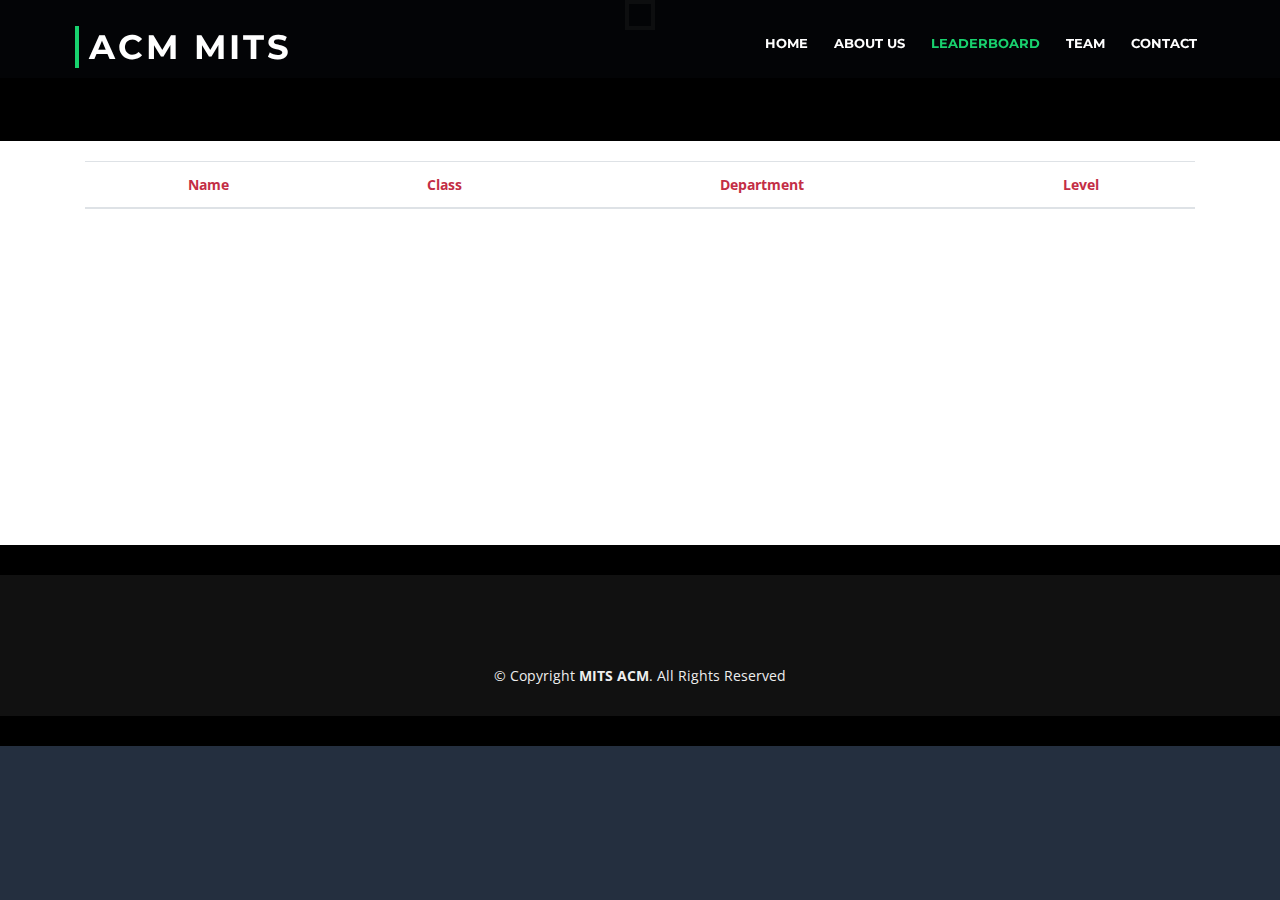
==== commit 225f86ca: "Delay set" ====
--- a/leaderboard.html
+++ b/leaderboard.html
@@ -32,7 +32,7 @@
  
 </head>
 
-<body onload="myFunction()">
+<body >
 
 <div class="loader-wrapper">
       <span class="loader"><span class="loader-inner"></span></span>
@@ -55,10 +55,10 @@
         <ul class="nav-menu">
           <li><a href="index.html#intro">Home</a></li>
           <li><a href="index.html#about">About Us</a></li>
-          <li  class="menu-active"><a href="#leaderboard">Leaderboard</a></li>         
+          <li  class="menu-active"><a href="leaderboard.html">Leaderboard</a></li>         
           <li><a href="team.html">Team</a></li>
          
-          <li><a href="#contact">Contact</a></li>
+          <li><a href="index.html#contact">Contact</a></li>
         </ul>
       </nav><!-- #nav-menu-container -->
     </div>
@@ -147,15 +147,12 @@
 
   <!-- Template Main Javascript File -->
   <script src="js/main.js"></script>
+   
    <script>
 
- 
-
-//paste this code under the head tag or in a separate js file.
-  // Wait for window load
   $(window).load(function() {
     // Animate loader off screen
-    $(".loader-wrapper").fadeOut("slow");;
+    $(".loader-wrapper").delay(500).fadeOut("slow");;
   });
   </script>
   
